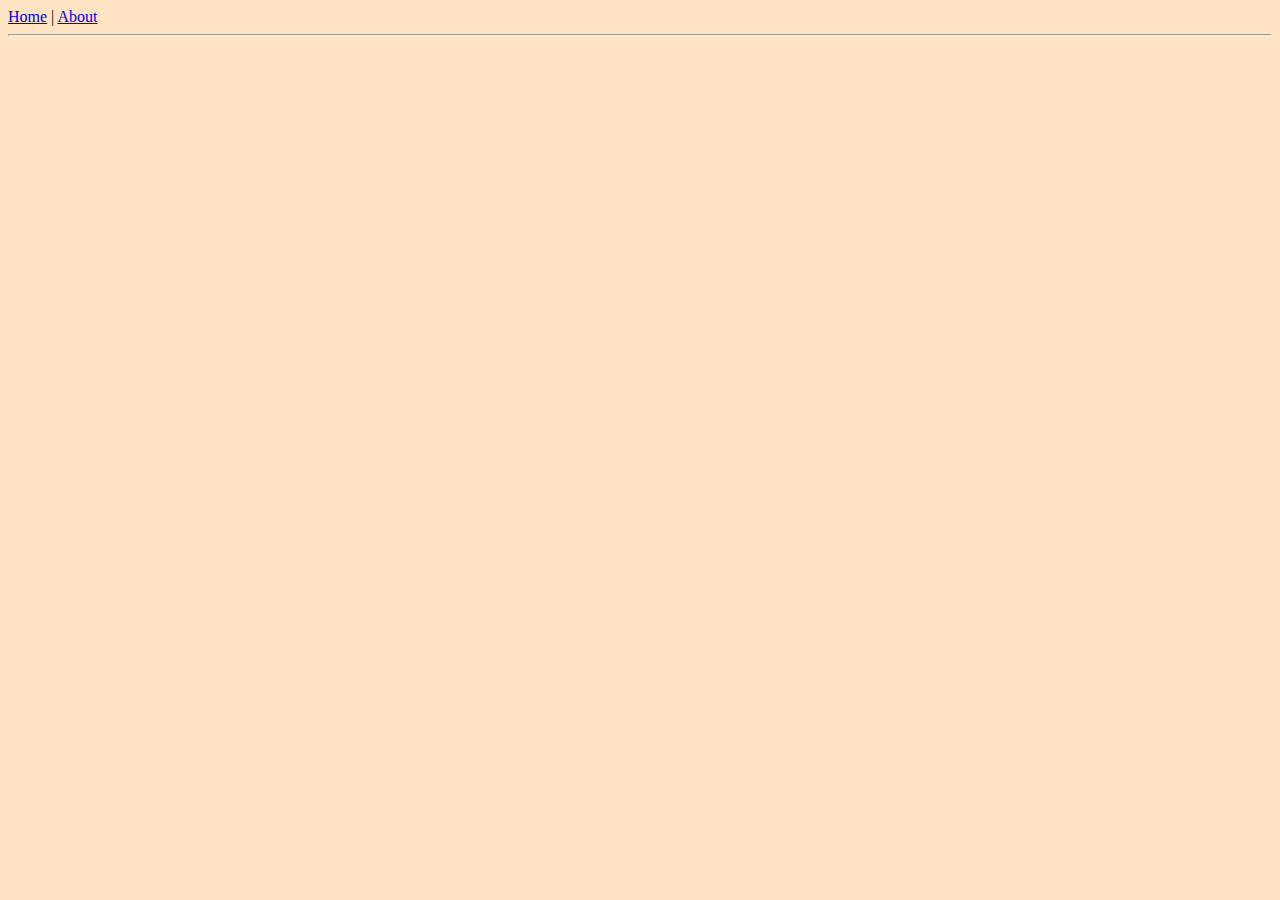
==== about.html @ 088e6b0d "adding menu & about Page" ====
<!DOCTYPE html>
<html lang="en">
<head>
    <meta charset="UTF-8">
    <meta name="viewport" content="width=device-width, initial-scale=1.0">
    <title>Document</title>
    <link rel="stylesheet" href="style.css">
</head>
<body>
    
    <a href="index.html">Home</a>
    <span> | </span>
    <a href="about.html">About</a>
    <hr>
</body>
</html>
---- style.css ----
body{
    background-color: bisque;
}
h1{
    font-family: 'Courier New', Courier, monospace;
    margin:50px 0 10px 25px;
}
ul{
    font-family: 'Courier New', Courier, monospace;
    color: darkblue;
    font-size: large;
    margin: 0 5px 10px 25px;
}
li{
    margin-top: 10px;
}
.homeIMG{
    width: 350px solid black;
    margin: 25px;

}
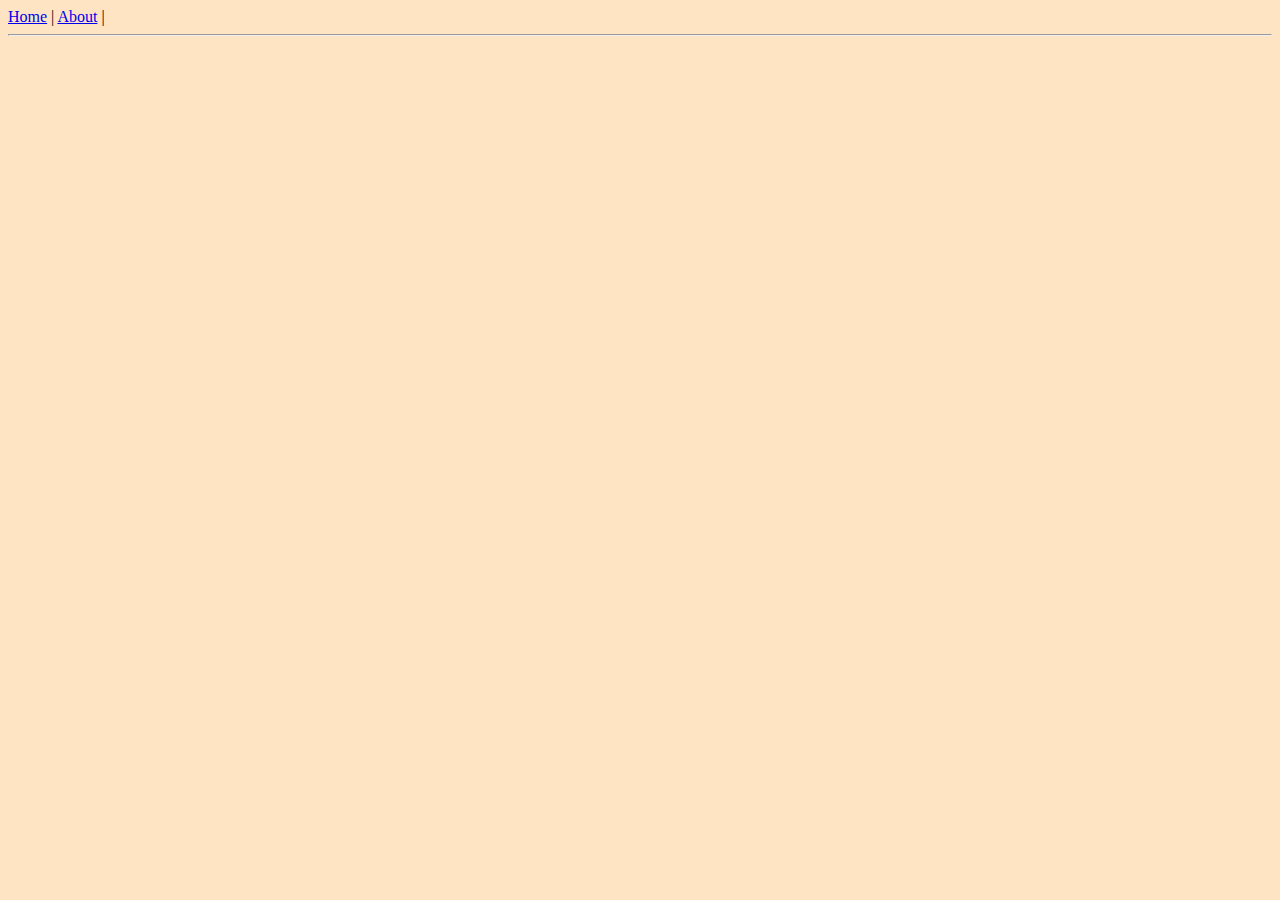
==== commit 118159dc: "folder" ====
--- a/about.html
+++ b/about.html
@@ -11,6 +11,7 @@
     <a href="index.html">Home</a>
     <span> | </span>
     <a href="about.html">About</a>
+    <span> | </span>
     <hr>
 </body>
 </html>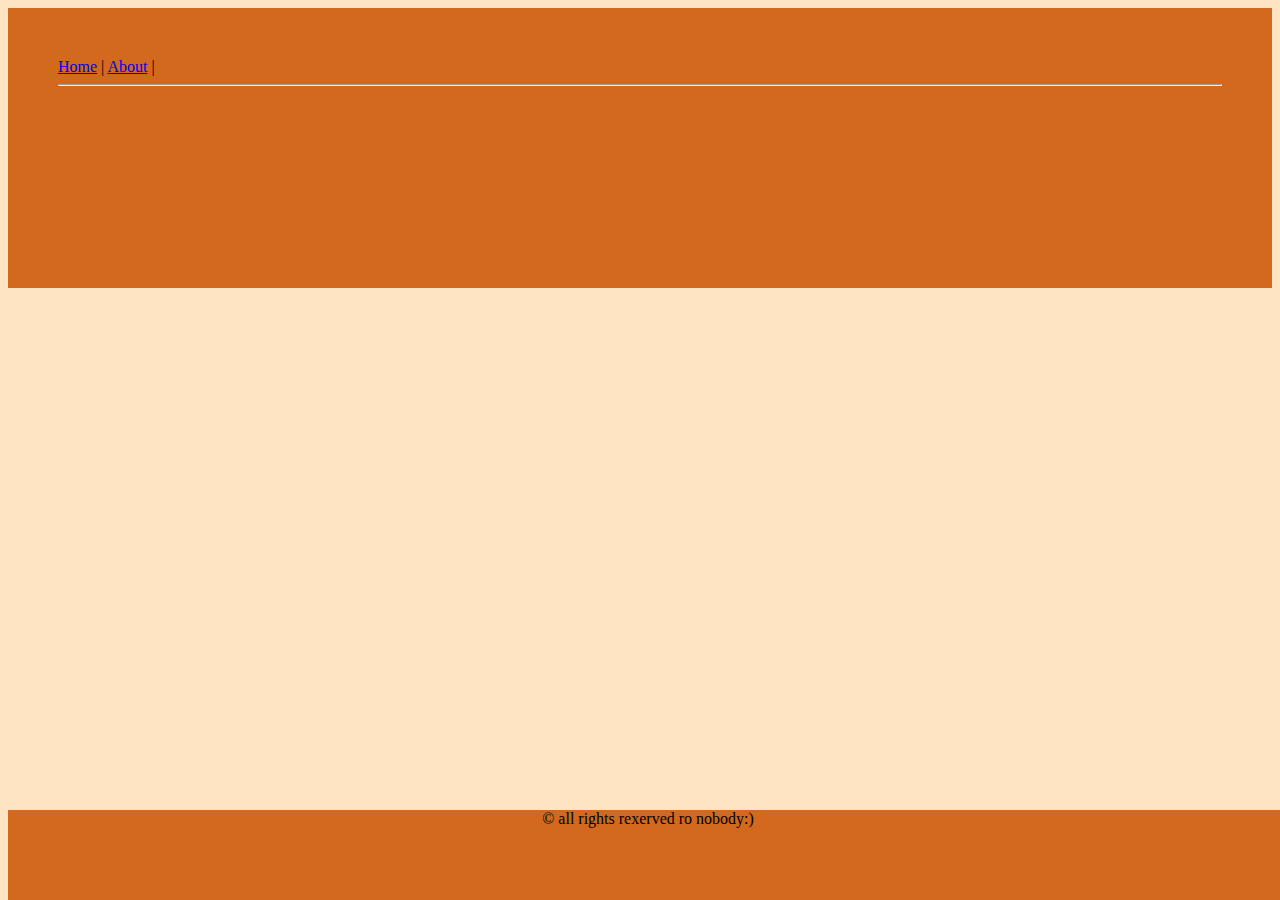
==== commit df3ed56f: "footer" ====
--- a/about.html
+++ b/about.html
@@ -7,11 +7,18 @@
     <link rel="stylesheet" href="style.css">
 </head>
 <body>
-    
-    <a href="index.html">Home</a>
-    <span> | </span>
-    <a href="about.html">About</a>
-    <span> | </span>
-    <hr>
+    <header>
+        <a href="index.html">Home</a>
+        <span> | </span>
+        <a href="about.html">About</a>
+        <span> | </span>
+        <hr>
+    </header>
+    <main>
+        
+    </main>
+    <footer>
+        <div class="footerBox">&copy; all rights rexerved ro nobody:)</div>
+    </footer>
 </body>
 </html>--- a/style.css
+++ b/style.css
@@ -1,5 +1,17 @@
+html{
+    box-sizing: border-box;
+    height: 100%;
+}
 body{
     background-color: bisque;
+}
+header{
+    min-height: 20vh;
+    background-color: chocolate;
+    padding: 50px;
+}
+main{
+    min-height: 60vh;
 }
 h1{
     font-family: 'Courier New', Courier, monospace;
@@ -18,4 +30,14 @@
     width: 350px solid black;
     margin: 25px;
 
+}
+footer{
+    min-height: 10vh;
+    background-color: chocolate;
+    z-index: 10;
+    position: absolute;
+    bottom: 0;
+    width: 100%;
+    text-align: center;
+
 }